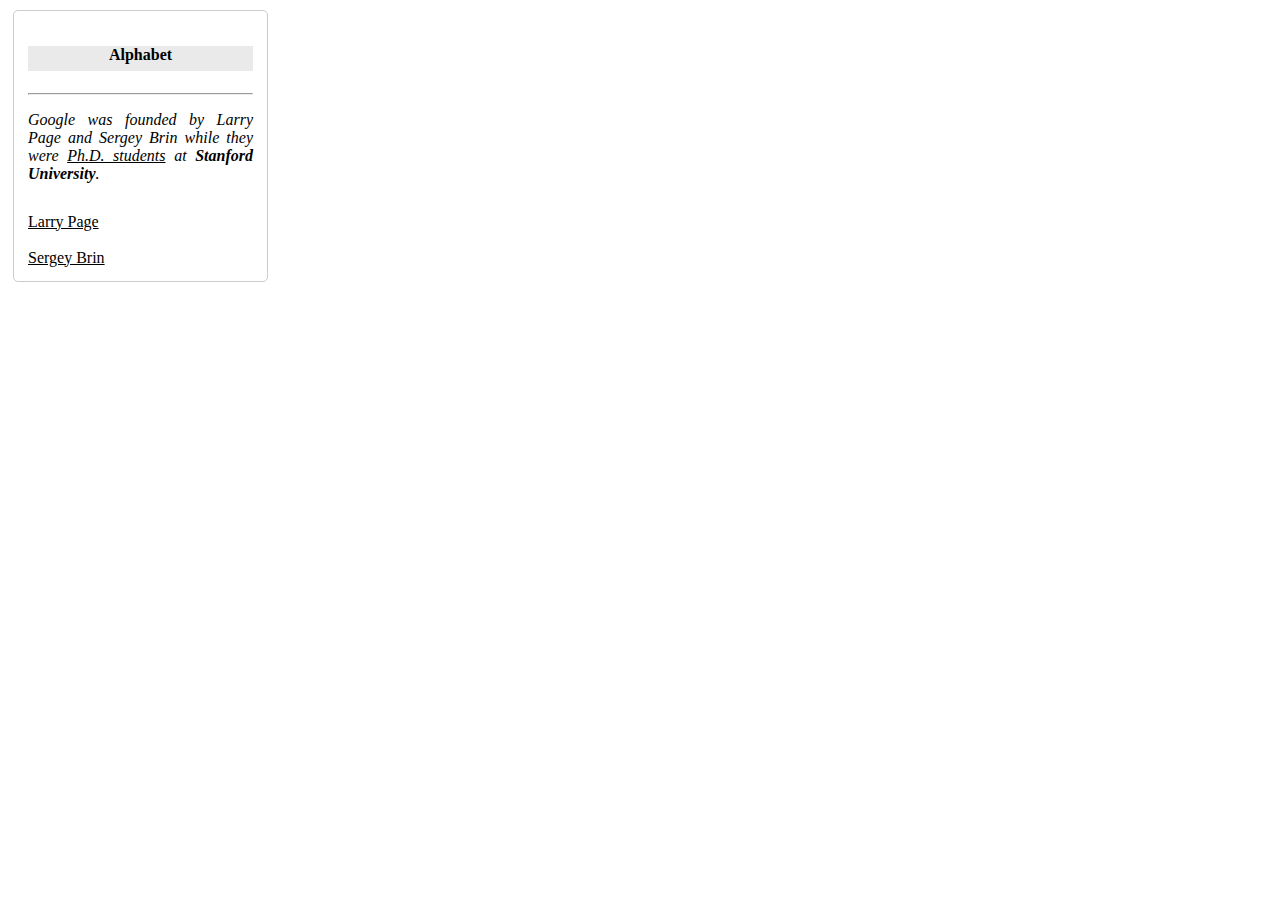
==== applied-visual-design-main/index.html @ a2947b0c "commiting new main after delection of multiple folders" ====
<!DOCTYPE html>
<html>
  <head>
    <link rel="stylesheet" type="text/css" href="styles.css" />
  </head>

  <style>
    
  </style>
  <div class="fullCard">
    <div class="cardContent">
      <div class="cardText">
        <h4>Alphabet</h4>
        <hr>
        <p><em>Google was founded by Larry Page and Sergey Brin while they were <u>Ph.D. students</u> at <strong>Stanford University</strong>.</em></p>
      </div>
      <div class="cardLinks">
        <a href="https://en.wikipedia.org/wiki/Larry_Page" target="_blank" class="links">Larry Page</a><br><br>
        <a href="https://en.wikipedia.org/wiki/Sergey_Brin" target="_blank" class="links">Sergey Brin</a>
      </div>
    </div>
  </div>
---- applied-visual-design-main/styles.css ----
h4 {
  text-align: center;
  height: 25px;
  background-color: rgba(45, 45, 45, 0.1);


}
p {
  text-align: justify;
}
.links {
  text-align: left;
  color: black;
}
.fullCard {
  width: 245px;
  border: 1px solid #ccc;
  border-radius: 5px;
  margin: 10px 5px;
  padding: 4px;
}
.cardContent {
  padding: 10px;
}
.cardText {
  margin-bottom: 30px;
}
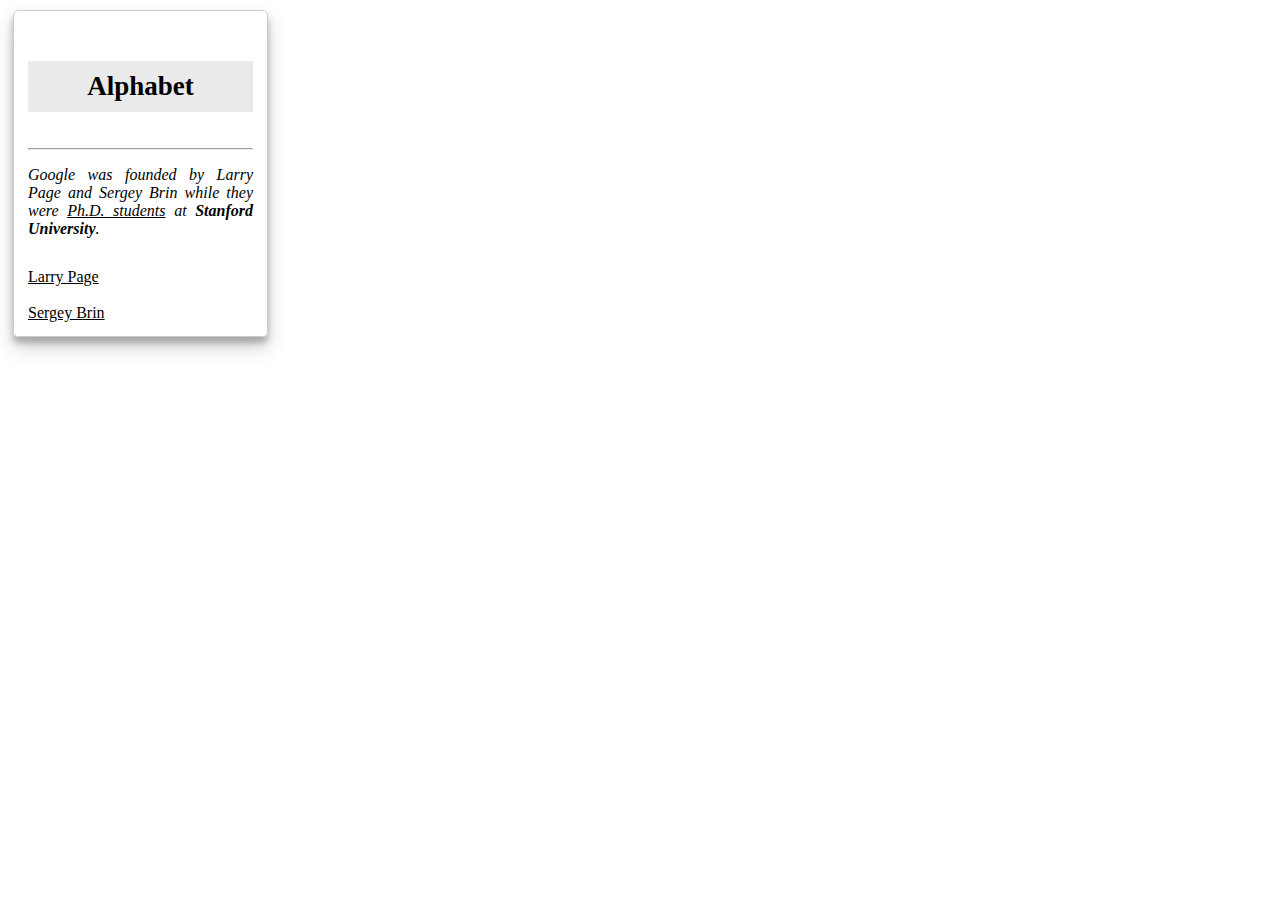
==== commit 86a86648: "Add a box-shadow to a Card-like Element" ====
--- a/applied-visual-design-main/index.html
+++ b/applied-visual-design-main/index.html
@@ -4,19 +4,32 @@
     <link rel="stylesheet" type="text/css" href="styles.css" />
   </head>
 
-  <style>
-    
-  </style>
-  <div class="fullCard">
+  <div class="fullCard" id="thumbnail">
     <div class="cardContent">
       <div class="cardText">
         <h4>Alphabet</h4>
-        <hr>
-        <p><em>Google was founded by Larry Page and Sergey Brin while they were <u>Ph.D. students</u> at <strong>Stanford University</strong>.</em></p>
+        <hr />
+        <p>
+          <em
+            >Google was founded by Larry Page and Sergey Brin while they were
+            <u>Ph.D. students</u> at <strong>Stanford University</strong>.</em
+          >
+        </p>
       </div>
       <div class="cardLinks">
-        <a href="https://en.wikipedia.org/wiki/Larry_Page" target="_blank" class="links">Larry Page</a><br><br>
-        <a href="https://en.wikipedia.org/wiki/Sergey_Brin" target="_blank" class="links">Sergey Brin</a>
+        <a
+          href="https://en.wikipedia.org/wiki/Larry_Page"
+          target="_blank"
+          class="links"
+          >Larry Page</a
+        ><br /><br />
+        <a
+          href="https://en.wikipedia.org/wiki/Sergey_Brin"
+          target="_blank"
+          class="links"
+          >Sergey Brin</a
+        >
       </div>
     </div>
-  </div>+  </div>
+</html>
--- a/applied-visual-design-main/styles.css
+++ b/applied-visual-design-main/styles.css
@@ -1,9 +1,8 @@
 h4 {
   text-align: center;
-  height: 25px;
   background-color: rgba(45, 45, 45, 0.1);
-
-
+  padding: 10px;
+  font-size: 27px;
 }
 p {
   text-align: justify;
@@ -12,6 +11,7 @@
   text-align: left;
   color: black;
 }
+
 .fullCard {
   width: 245px;
   border: 1px solid #ccc;
@@ -24,4 +24,7 @@
 }
 .cardText {
   margin-bottom: 30px;
-}+}
+#thumbnail {
+  box-shadow: 0 10px 20px rgba(0, 0, 0, 0.19), 0 6px 6px rgba(0, 0, 0, 0.23);
+}
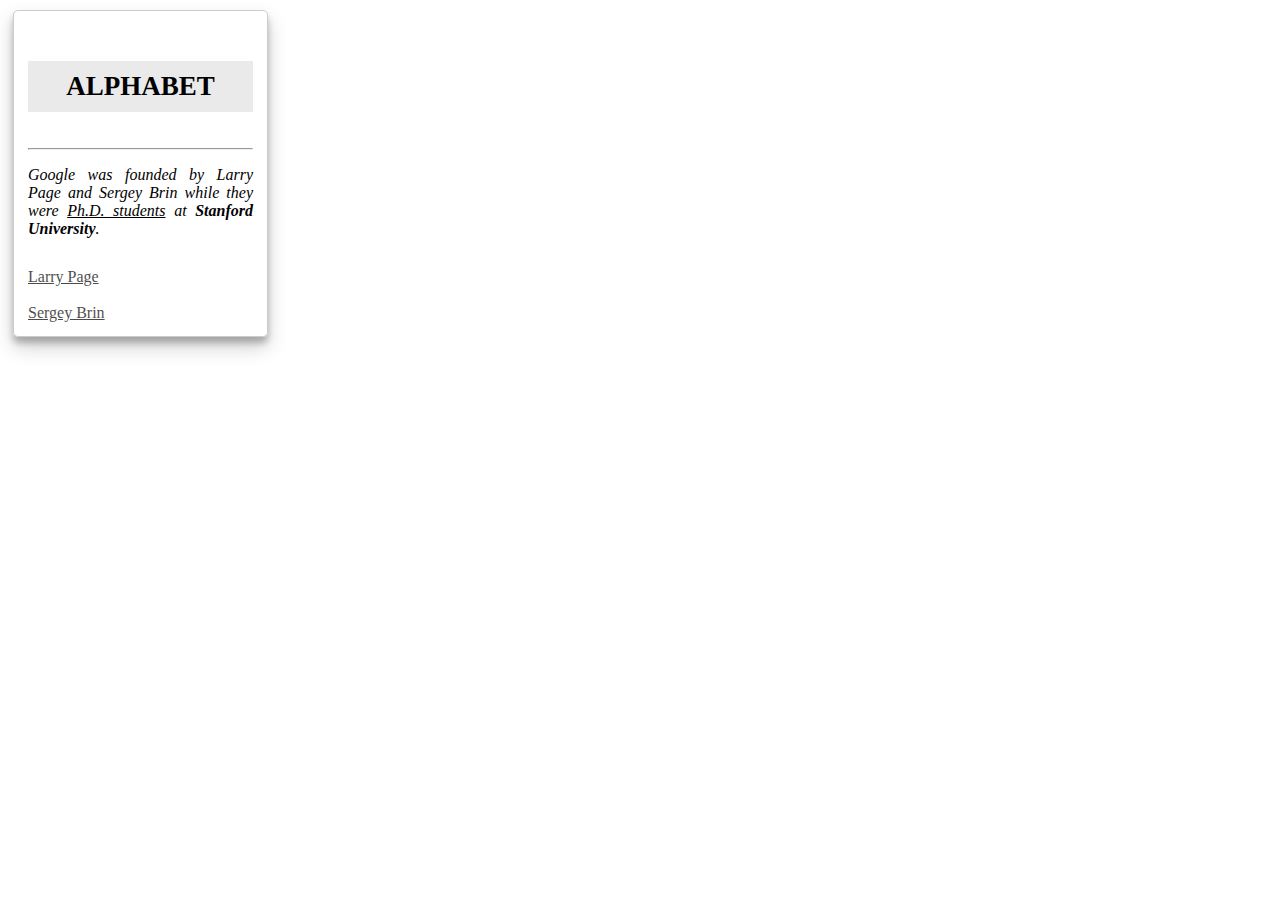
==== commit c9a276eb: "change opacity of .links and Use the text-transform Property to Make Text Uppercase" ====
--- a/applied-visual-design-main/index.html
+++ b/applied-visual-design-main/index.html
@@ -8,28 +8,12 @@
     <div class="cardContent">
       <div class="cardText">
         <h4>Alphabet</h4>
-        <hr />
-        <p>
-          <em
-            >Google was founded by Larry Page and Sergey Brin while they were
-            <u>Ph.D. students</u> at <strong>Stanford University</strong>.</em
-          >
-        </p>
+        <hr>
+        <p><em>Google was founded by Larry Page and Sergey Brin while they were <u>Ph.D. students</u> at <strong>Stanford University</strong>.</em></p>
       </div>
       <div class="cardLinks">
-        <a
-          href="https://en.wikipedia.org/wiki/Larry_Page"
-          target="_blank"
-          class="links"
-          >Larry Page</a
-        ><br /><br />
-        <a
-          href="https://en.wikipedia.org/wiki/Sergey_Brin"
-          target="_blank"
-          class="links"
-          >Sergey Brin</a
-        >
+        <a href="https://en.wikipedia.org/wiki/Larry_Page" target="_blank" class="links">Larry Page</a><br><br>
+        <a href="https://en.wikipedia.org/wiki/Sergey_Brin" target="_blank" class="links">Sergey Brin</a>
       </div>
     </div>
-  </div>
-</html>
+  </div>--- a/applied-visual-design-main/styles.css
+++ b/applied-visual-design-main/styles.css
@@ -3,6 +3,7 @@
   background-color: rgba(45, 45, 45, 0.1);
   padding: 10px;
   font-size: 27px;
+  text-transform: uppercase;
 }
 p {
   text-align: justify;
@@ -10,8 +11,11 @@
 .links {
   text-align: left;
   color: black;
+
 }
-
+#thumbnail {
+  box-shadow: 0 10px 20px rgba(0,0,0,0.19), 0 6px 6px rgba(0,0,0,0.23);
+}
 .fullCard {
   width: 245px;
   border: 1px solid #ccc;
@@ -25,6 +29,6 @@
 .cardText {
   margin-bottom: 30px;
 }
-#thumbnail {
-  box-shadow: 0 10px 20px rgba(0, 0, 0, 0.19), 0 6px 6px rgba(0, 0, 0, 0.23);
-}
+.links {
+  opacity: 0.7;
+}